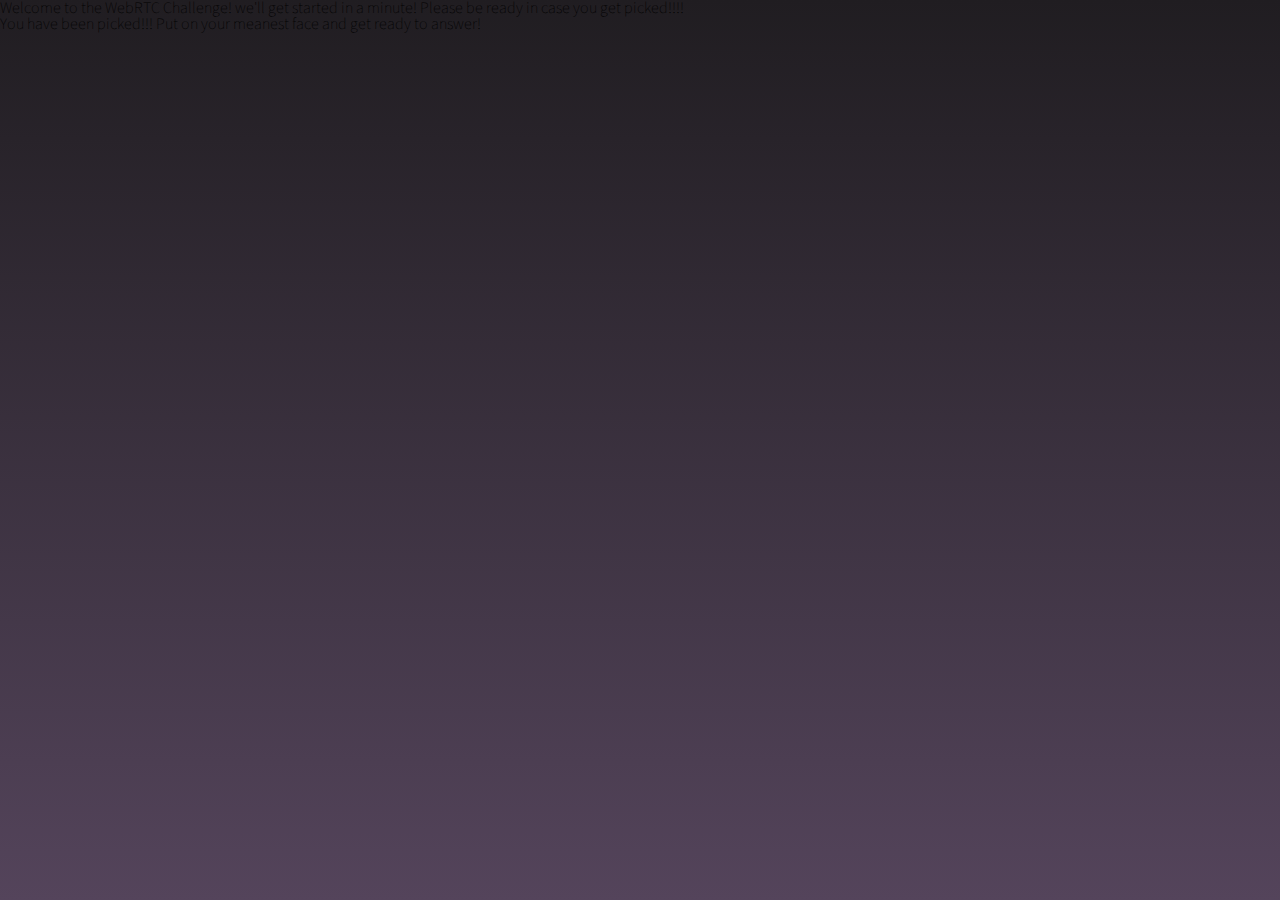
==== index.html @ 0b8e389b "answer block" ====
<!DOCTYPE html>
<html lang="en">
<head>
  <meta charset="UTF-8">
  <title>Challenge</title>

    <!-- Fonts -->
    <link href='https://fonts.googleapis.com/css?family=Source+Sans+Pro:400,200,300' rel='stylesheet' type='text/css'>

    <!-- Icons -->
    <link rel="stylesheet" type="text/css" href="public/css/icons.css">

    <!-- Styles -->
    <link rel="stylesheet" type="text/css" href="public/css/styles.css">

</head>
<body>
<div class="app-wrap">
  <div class="row">
    <div class="col-md-6 col-md-offset-3" id="user_message">
      Welcome to the WebRTC Challenge! we'll get started in a minute! Please be ready in case you get picked!!!!
    </div>
    <div class="col-md-6 col-md-offset-3 hide" id="participant_message">
      You have been picked!!! Put on your meanest face and get ready to answer!
    </div>
  </div>
  <div class="row">
    <div class="col-md-6 col-md-offset-3" id="question"> </div>
  </div>

  <div class="align-videos" id="user_holder">

  </div>

  <div class="row">
    <div class="col-md-offset-3 col-md-6  form-group hidden" id="answer_fields">
      <label for="answer" class="sr-only">Question</label>
      <input type="text" class="form-control" id="answer" placeholder="Question"/>
      <button class="btn btn-primary" id="answer_question">Answer</button>
    </div>
  </div>
</div>



<script src="https://static.opentok.com/v2/js/opentok.js" charset="utf-8"></script>
<script src="assets/js/jquery/jquery-1.12.4.min.js"></script>
<script src="assets/js/underscore/underscore.js"></script>
<script src="assets/js/bootstrap-3.3.6-dist/js/bootstrap.min.js" charset="utf-8"></script>
<script src="assets/js/challenge.js"></script>

</body>
</html>
---- public/css/icons.css ----
@font-face {
    font-family: 'icomoon';
    src:    url('fonts/icomoon.eot?n9m4c2');
    src:    url('fonts/icomoon.eot?n9m4c2#iefix') format('embedded-opentype'),
        url('fonts/icomoon.ttf?n9m4c2') format('truetype'),
        url('fonts/icomoon.woff?n9m4c2') format('woff'),
        url('fonts/icomoon.svg?n9m4c2#icomoon') format('svg');
    font-weight: normal;
    font-style: normal;
}

[class^="icon-"], [class*=" icon-"] {
    /* use !important to prevent issues with browser extensions that change fonts */
    font-family: 'icomoon' !important;
    speak: none;
    font-style: normal;
    font-weight: normal;
    font-variant: normal;
    text-transform: none;
    line-height: 1;

    /* Better Font Rendering =========== */
    -webkit-font-smoothing: antialiased;
    -moz-osx-font-smoothing: grayscale;
}

.icon-home:before {
    content: "\e600";
}
.icon-home2:before {
    content: "\e601";
}
.icon-home3:before {
    content: "\e602";
}
.icon-home4:before {
    content: "\e603";
}
.icon-home5:before {
    content: "\e604";
}
.icon-home6:before {
    content: "\e605";
}
.icon-bathtub:before {
    content: "\e606";
}
.icon-toothbrush:before {
    content: "\e607";
}
.icon-bed:before {
    content: "\e608";
}
.icon-couch:before {
    content: "\e609";
}
.icon-chair:before {
    content: "\e60a";
}
.icon-city:before {
    content: "\e60b";
}
.icon-apartment:before {
    content: "\e60c";
}
.icon-pencil:before {
    content: "\e60d";
}
.icon-pencil2:before {
    content: "\e60e";
}
.icon-pen:before {
    content: "\e60f";
}
.icon-pencil3:before {
    content: "\e610";
}
.icon-eraser:before {
    content: "\e611";
}
.icon-pencil4:before {
    content: "\e612";
}
.icon-pencil5:before {
    content: "\e613";
}
.icon-feather:before {
    content: "\e614";
}
.icon-feather2:before {
    content: "\e615";
}
.icon-feather3:before {
    content: "\e616";
}
.icon-pen2:before {
    content: "\e617";
}
.icon-pen-add:before {
    content: "\e618";
}
.icon-pen-remove:before {
    content: "\e619";
}
.icon-vector:before {
    content: "\e61a";
}
.icon-pen3:before {
    content: "\e61b";
}
.icon-blog:before {
    content: "\e61c";
}
.icon-brush:before {
    content: "\e61d";
}
.icon-brush2:before {
    content: "\e61e";
}
.icon-spray:before {
    content: "\e61f";
}
.icon-paint-roller:before {
    content: "\e620";
}
.icon-stamp:before {
    content: "\e621";
}
.icon-tape:before {
    content: "\e622";
}
.icon-desk-tape:before {
    content: "\e623";
}
.icon-texture:before {
    content: "\e624";
}
.icon-eye-dropper:before {
    content: "\e625";
}
.icon-palette:before {
    content: "\e626";
}
.icon-color-sampler:before {
    content: "\e627";
}
.icon-bucket:before {
    content: "\e628";
}
.icon-gradient:before {
    content: "\e629";
}
.icon-gradient2:before {
    content: "\e62a";
}
.icon-magic-wand:before {
    content: "\e62b";
}
.icon-magnet:before {
    content: "\e62c";
}
.icon-pencil-ruler:before {
    content: "\e62d";
}
.icon-pencil-ruler2:before {
    content: "\e62e";
}
.icon-compass:before {
    content: "\e62f";
}
.icon-aim:before {
    content: "\e630";
}
.icon-gun:before {
    content: "\e631";
}
.icon-bottle:before {
    content: "\e632";
}
.icon-drop:before {
    content: "\e633";
}
.icon-drop-crossed:before {
    content: "\e634";
}
.icon-drop2:before {
    content: "\e635";
}
.icon-snow:before {
    content: "\e636";
}
.icon-snow2:before {
    content: "\e637";
}
.icon-fire:before {
    content: "\e638";
}
.icon-lighter:before {
    content: "\e639";
}
.icon-knife:before {
    content: "\e63a";
}
.icon-dagger:before {
    content: "\e63b";
}
.icon-tissue:before {
    content: "\e63c";
}
.icon-toilet-paper:before {
    content: "\e63d";
}
.icon-poop:before {
    content: "\e63e";
}
.icon-umbrella:before {
    content: "\e63f";
}
.icon-umbrella2:before {
    content: "\e640";
}
.icon-rain:before {
    content: "\e641";
}
.icon-tornado:before {
    content: "\e642";
}
.icon-wind:before {
    content: "\e643";
}
.icon-fan:before {
    content: "\e644";
}
.icon-contrast:before {
    content: "\e645";
}
.icon-sun-small:before {
    content: "\e646";
}
.icon-sun:before {
    content: "\e647";
}
.icon-sun2:before {
    content: "\e648";
}
.icon-moon:before {
    content: "\e649";
}
.icon-cloud:before {
    content: "\e64a";
}
.icon-cloud-upload:before {
    content: "\e64b";
}
.icon-cloud-download:before {
    content: "\e64c";
}
.icon-cloud-rain:before {
    content: "\e64d";
}
.icon-cloud-hailstones:before {
    content: "\e64e";
}
.icon-cloud-snow:before {
    content: "\e64f";
}
.icon-cloud-windy:before {
    content: "\e650";
}
.icon-sun-wind:before {
    content: "\e651";
}
.icon-cloud-fog:before {
    content: "\e652";
}
.icon-cloud-sun:before {
    content: "\e653";
}
.icon-cloud-lightning:before {
    content: "\e654";
}
.icon-cloud-sync:before {
    content: "\e655";
}
.icon-cloud-lock:before {
    content: "\e656";
}
.icon-cloud-gear:before {
    content: "\e657";
}
.icon-cloud-alert:before {
    content: "\e658";
}
.icon-cloud-check:before {
    content: "\e659";
}
.icon-cloud-cross:before {
    content: "\e65a";
}
.icon-cloud-crossed:before {
    content: "\e65b";
}
.icon-cloud-database:before {
    content: "\e65c";
}
.icon-database:before {
    content: "\e65d";
}
.icon-database-add:before {
    content: "\e65e";
}
.icon-database-remove:before {
    content: "\e65f";
}
.icon-database-lock:before {
    content: "\e660";
}
.icon-database-refresh:before {
    content: "\e661";
}
.icon-database-check:before {
    content: "\e662";
}
.icon-database-history:before {
    content: "\e663";
}
.icon-database-upload:before {
    content: "\e664";
}
.icon-database-download:before {
    content: "\e665";
}
.icon-server:before {
    content: "\e666";
}
.icon-shield:before {
    content: "\e667";
}
.icon-shield-check:before {
    content: "\e668";
}
.icon-shield-alert:before {
    content: "\e669";
}
.icon-shield-cross:before {
    content: "\e66a";
}
.icon-lock:before {
    content: "\e66b";
}
.icon-rotation-lock:before {
    content: "\e66c";
}
.icon-unlock:before {
    content: "\e66d";
}
.icon-key:before {
    content: "\e66e";
}
.icon-key-hole:before {
    content: "\e66f";
}
.icon-toggle-off:before {
    content: "\e670";
}
.icon-toggle-on:before {
    content: "\e671";
}
.icon-cog:before {
    content: "\e672";
}
.icon-cog2:before {
    content: "\e673";
}
.icon-wrench:before {
    content: "\e674";
}
.icon-screwdriver:before {
    content: "\e675";
}
.icon-hammer-wrench:before {
    content: "\e676";
}
.icon-hammer:before {
    content: "\e677";
}
.icon-saw:before {
    content: "\e678";
}
.icon-axe:before {
    content: "\e679";
}
.icon-axe2:before {
    content: "\e67a";
}
.icon-shovel:before {
    content: "\e67b";
}
.icon-pickaxe:before {
    content: "\e67c";
}
.icon-factory:before {
    content: "\e67d";
}
.icon-factory2:before {
    content: "\e67e";
}
.icon-recycle:before {
    content: "\e67f";
}
.icon-trash:before {
    content: "\e680";
}
.icon-trash2:before {
    content: "\e681";
}
.icon-trash3:before {
    content: "\e682";
}
.icon-broom:before {
    content: "\e683";
}
.icon-game:before {
    content: "\e684";
}
.icon-gamepad:before {
    content: "\e685";
}
.icon-joystick:before {
    content: "\e686";
}
.icon-dice:before {
    content: "\e687";
}
.icon-spades:before {
    content: "\e688";
}
.icon-diamonds:before {
    content: "\e689";
}
.icon-clubs:before {
    content: "\e68a";
}
.icon-hearts:before {
    content: "\e68b";
}
.icon-heart:before {
    content: "\e68c";
}
.icon-star:before {
    content: "\e68d";
}
.icon-star-half:before {
    content: "\e68e";
}
.icon-star-empty:before {
    content: "\e68f";
}
.icon-flag:before {
    content: "\e690";
}
.icon-flag2:before {
    content: "\e691";
}
.icon-flag3:before {
    content: "\e692";
}
.icon-mailbox-full:before {
    content: "\e693";
}
.icon-mailbox-empty:before {
    content: "\e694";
}
.icon-at-sign:before {
    content: "\e695";
}
.icon-envelope:before {
    content: "\e696";
}
.icon-envelope-open:before {
    content: "\e697";
}
.icon-paperclip:before {
    content: "\e698";
}
.icon-paper-plane:before {
    content: "\e699";
}
.icon-reply:before {
    content: "\e69a";
}
.icon-reply-all:before {
    content: "\e69b";
}
.icon-inbox:before {
    content: "\e69c";
}
.icon-inbox2:before {
    content: "\e69d";
}
.icon-outbox:before {
    content: "\e69e";
}
.icon-box:before {
    content: "\e69f";
}
.icon-archive:before {
    content: "\e6a0";
}
.icon-archive2:before {
    content: "\e6a1";
}
.icon-drawers:before {
    content: "\e6a2";
}
.icon-drawers2:before {
    content: "\e6a3";
}
.icon-drawers3:before {
    content: "\e6a4";
}
.icon-eye:before {
    content: "\e6a5";
}
.icon-eye-crossed:before {
    content: "\e6a6";
}
.icon-eye-plus:before {
    content: "\e6a7";
}
.icon-eye-minus:before {
    content: "\e6a8";
}
.icon-binoculars:before {
    content: "\e6a9";
}
.icon-binoculars2:before {
    content: "\e6aa";
}
.icon-hdd:before {
    content: "\e6ab";
}
.icon-hdd-down:before {
    content: "\e6ac";
}
.icon-hdd-up:before {
    content: "\e6ad";
}
.icon-floppy-disk:before {
    content: "\e6ae";
}
.icon-disc:before {
    content: "\e6af";
}
.icon-tape2:before {
    content: "\e6b0";
}
.icon-printer:before {
    content: "\e6b1";
}
.icon-shredder:before {
    content: "\e6b2";
}
.icon-file-empty:before {
    content: "\e6b3";
}
.icon-file-add:before {
    content: "\e6b4";
}
.icon-file-check:before {
    content: "\e6b5";
}
.icon-file-lock:before {
    content: "\e6b6";
}
.icon-files:before {
    content: "\e6b7";
}
.icon-copy:before {
    content: "\e6b8";
}
.icon-compare:before {
    content: "\e6b9";
}
.icon-folder:before {
    content: "\e6ba";
}
.icon-folder-search:before {
    content: "\e6bb";
}
.icon-folder-plus:before {
    content: "\e6bc";
}
.icon-folder-minus:before {
    content: "\e6bd";
}
.icon-folder-download:before {
    content: "\e6be";
}
.icon-folder-upload:before {
    content: "\e6bf";
}
.icon-folder-star:before {
    content: "\e6c0";
}
.icon-folder-heart:before {
    content: "\e6c1";
}
.icon-folder-user:before {
    content: "\e6c2";
}
.icon-folder-shared:before {
    content: "\e6c3";
}
.icon-folder-music:before {
    content: "\e6c4";
}
.icon-folder-picture:before {
    content: "\e6c5";
}
.icon-folder-film:before {
    content: "\e6c6";
}
.icon-scissors:before {
    content: "\e6c7";
}
.icon-paste:before {
    content: "\e6c8";
}
.icon-clipboard-empty:before {
    content: "\e6c9";
}
.icon-clipboard-pencil:before {
    content: "\e6ca";
}
.icon-clipboard-text:before {
    content: "\e6cb";
}
.icon-clipboard-check:before {
    content: "\e6cc";
}
.icon-clipboard-down:before {
    content: "\e6cd";
}
.icon-clipboard-left:before {
    content: "\e6ce";
}
.icon-clipboard-alert:before {
    content: "\e6cf";
}
.icon-clipboard-user:before {
    content: "\e6d0";
}
.icon-register:before {
    content: "\e6d1";
}
.icon-enter:before {
    content: "\e6d2";
}
.icon-exit:before {
    content: "\e6d3";
}
.icon-papers:before {
    content: "\e6d4";
}
.icon-news:before {
    content: "\e6d5";
}
.icon-reading:before {
    content: "\e6d6";
}
.icon-typewriter:before {
    content: "\e6d7";
}
.icon-document:before {
    content: "\e6d8";
}
.icon-document2:before {
    content: "\e6d9";
}
.icon-graduation-hat:before {
    content: "\e6da";
}
.icon-license:before {
    content: "\e6db";
}
.icon-license2:before {
    content: "\e6dc";
}
.icon-medal-empty:before {
    content: "\e6dd";
}
.icon-medal-first:before {
    content: "\e6de";
}
.icon-medal-second:before {
    content: "\e6df";
}
.icon-medal-third:before {
    content: "\e6e0";
}
.icon-podium:before {
    content: "\e6e1";
}
.icon-trophy:before {
    content: "\e6e2";
}
.icon-trophy2:before {
    content: "\e6e3";
}
.icon-music-note:before {
    content: "\e6e4";
}
.icon-music-note2:before {
    content: "\e6e5";
}
.icon-music-note3:before {
    content: "\e6e6";
}
.icon-playlist:before {
    content: "\e6e7";
}
.icon-playlist-add:before {
    content: "\e6e8";
}
.icon-guitar:before {
    content: "\e6e9";
}
.icon-trumpet:before {
    content: "\e6ea";
}
.icon-album:before {
    content: "\e6eb";
}
.icon-shuffle:before {
    content: "\e6ec";
}
.icon-repeat-one:before {
    content: "\e6ed";
}
.icon-repeat:before {
    content: "\e6ee";
}
.icon-headphones:before {
    content: "\e6ef";
}
.icon-headset:before {
    content: "\e6f0";
}
.icon-loudspeaker:before {
    content: "\e6f1";
}
.icon-equalizer:before {
    content: "\e6f2";
}
.icon-theater:before {
    content: "\e6f3";
}
.icon-3d-glasses:before {
    content: "\e6f4";
}
.icon-ticket:before {
    content: "\e6f5";
}
.icon-presentation:before {
    content: "\e6f6";
}
.icon-play:before {
    content: "\e6f7";
}
.icon-film-play:before {
    content: "\e6f8";
}
.icon-clapboard-play:before {
    content: "\e6f9";
}
.icon-media:before {
    content: "\e6fa";
}
.icon-film:before {
    content: "\e6fb";
}
.icon-film2:before {
    content: "\e6fc";
}
.icon-surveillance:before {
    content: "\e6fd";
}
.icon-surveillance2:before {
    content: "\e6fe";
}
.icon-camera:before {
    content: "\e6ff";
}
.icon-camera-crossed:before {
    content: "\e700";
}
.icon-camera-play:before {
    content: "\e701";
}
.icon-time-lapse:before {
    content: "\e702";
}
.icon-record:before {
    content: "\e703";
}
.icon-camera2:before {
    content: "\e704";
}
.icon-camera-flip:before {
    content: "\e705";
}
.icon-panorama:before {
    content: "\e706";
}
.icon-time-lapse2:before {
    content: "\e707";
}
.icon-shutter:before {
    content: "\e708";
}
.icon-shutter2:before {
    content: "\e709";
}
.icon-face-detection:before {
    content: "\e70a";
}
.icon-flare:before {
    content: "\e70b";
}
.icon-convex:before {
    content: "\e70c";
}
.icon-concave:before {
    content: "\e70d";
}
.icon-picture:before {
    content: "\e70e";
}
.icon-picture2:before {
    content: "\e70f";
}
.icon-picture3:before {
    content: "\e710";
}
.icon-pictures:before {
    content: "\e711";
}
.icon-book:before {
    content: "\e712";
}
.icon-audio-book:before {
    content: "\e713";
}
.icon-book2:before {
    content: "\e714";
}
.icon-bookmark:before {
    content: "\e715";
}
.icon-bookmark2:before {
    content: "\e716";
}
.icon-label:before {
    content: "\e717";
}
.icon-library:before {
    content: "\e718";
}
.icon-library2:before {
    content: "\e719";
}
.icon-contacts:before {
    content: "\e71a";
}
.icon-profile:before {
    content: "\e71b";
}
.icon-portrait:before {
    content: "\e71c";
}
.icon-portrait2:before {
    content: "\e71d";
}
.icon-user:before {
    content: "\e71e";
}
.icon-user-plus:before {
    content: "\e71f";
}
.icon-user-minus:before {
    content: "\e720";
}
.icon-user-lock:before {
    content: "\e721";
}
.icon-users:before {
    content: "\e722";
}
.icon-users2:before {
    content: "\e723";
}
.icon-users-plus:before {
    content: "\e724";
}
.icon-users-minus:before {
    content: "\e725";
}
.icon-group-work:before {
    content: "\e726";
}
.icon-woman:before {
    content: "\e727";
}
.icon-man:before {
    content: "\e728";
}
.icon-baby:before {
    content: "\e729";
}
.icon-baby2:before {
    content: "\e72a";
}
.icon-baby3:before {
    content: "\e72b";
}
.icon-baby-bottle:before {
    content: "\e72c";
}
.icon-walk:before {
    content: "\e72d";
}
.icon-hand-waving:before {
    content: "\e72e";
}
.icon-jump:before {
    content: "\e72f";
}
.icon-run:before {
    content: "\e730";
}
.icon-woman2:before {
    content: "\e731";
}
.icon-man2:before {
    content: "\e732";
}
.icon-man-woman:before {
    content: "\e733";
}
.icon-height:before {
    content: "\e734";
}
.icon-weight:before {
    content: "\e735";
}
.icon-scale:before {
    content: "\e736";
}
.icon-button:before {
    content: "\e737";
}
.icon-bow-tie:before {
    content: "\e738";
}
.icon-tie:before {
    content: "\e739";
}
.icon-socks:before {
    content: "\e73a";
}
.icon-shoe:before {
    content: "\e73b";
}
.icon-shoes:before {
    content: "\e73c";
}
.icon-hat:before {
    content: "\e73d";
}
.icon-pants:before {
    content: "\e73e";
}
.icon-shorts:before {
    content: "\e73f";
}
.icon-flip-flops:before {
    content: "\e740";
}
.icon-shirt:before {
    content: "\e741";
}
.icon-hanger:before {
    content: "\e742";
}
.icon-laundry:before {
    content: "\e743";
}
.icon-store:before {
    content: "\e744";
}
.icon-haircut:before {
    content: "\e745";
}
.icon-store-24:before {
    content: "\e746";
}
.icon-barcode:before {
    content: "\e747";
}
.icon-barcode2:before {
    content: "\e748";
}
.icon-barcode3:before {
    content: "\e749";
}
.icon-cashier:before {
    content: "\e74a";
}
.icon-bag:before {
    content: "\e74b";
}
.icon-bag2:before {
    content: "\e74c";
}
.icon-cart:before {
    content: "\e74d";
}
.icon-cart-empty:before {
    content: "\e74e";
}
.icon-cart-full:before {
    content: "\e74f";
}
.icon-cart-plus:before {
    content: "\e750";
}
.icon-cart-plus2:before {
    content: "\e751";
}
.icon-cart-add:before {
    content: "\e752";
}
.icon-cart-remove:before {
    content: "\e753";
}
.icon-cart-exchange:before {
    content: "\e754";
}
.icon-tag:before {
    content: "\e755";
}
.icon-tags:before {
    content: "\e756";
}
.icon-receipt:before {
    content: "\e757";
}
.icon-wallet:before {
    content: "\e758";
}
.icon-credit-card:before {
    content: "\e759";
}
.icon-cash-dollar:before {
    content: "\e75a";
}
.icon-cash-euro:before {
    content: "\e75b";
}
.icon-cash-pound:before {
    content: "\e75c";
}
.icon-cash-yen:before {
    content: "\e75d";
}
.icon-bag-dollar:before {
    content: "\e75e";
}
.icon-bag-euro:before {
    content: "\e75f";
}
.icon-bag-pound:before {
    content: "\e760";
}
.icon-bag-yen:before {
    content: "\e761";
}
.icon-coin-dollar:before {
    content: "\e762";
}
.icon-coin-euro:before {
    content: "\e763";
}
.icon-coin-pound:before {
    content: "\e764";
}
.icon-coin-yen:before {
    content: "\e765";
}
.icon-calculator:before {
    content: "\e766";
}
.icon-calculator2:before {
    content: "\e767";
}
.icon-abacus:before {
    content: "\e768";
}
.icon-vault:before {
    content: "\e769";
}
.icon-telephone:before {
    content: "\e76a";
}
.icon-phone-lock:before {
    content: "\e76b";
}
.icon-phone-wave:before {
    content: "\e76c";
}
.icon-phone-pause:before {
    content: "\e76d";
}
.icon-phone-outgoing:before {
    content: "\e76e";
}
.icon-phone-incoming:before {
    content: "\e76f";
}
.icon-phone-in-out:before {
    content: "\e770";
}
.icon-phone-error:before {
    content: "\e771";
}
.icon-phone-sip:before {
    content: "\e772";
}
.icon-phone-plus:before {
    content: "\e773";
}
.icon-phone-minus:before {
    content: "\e774";
}
.icon-voicemail:before {
    content: "\e775";
}
.icon-dial:before {
    content: "\e776";
}
.icon-telephone2:before {
    content: "\e777";
}
.icon-pushpin:before {
    content: "\e778";
}
.icon-pushpin2:before {
    content: "\e779";
}
.icon-map-marker:before {
    content: "\e77a";
}
.icon-map-marker-user:before {
    content: "\e77b";
}
.icon-map-marker-down:before {
    content: "\e77c";
}
.icon-map-marker-check:before {
    content: "\e77d";
}
.icon-map-marker-crossed:before {
    content: "\e77e";
}
.icon-radar:before {
    content: "\e77f";
}
.icon-compass2:before {
    content: "\e780";
}
.icon-map:before {
    content: "\e781";
}
.icon-map2:before {
    content: "\e782";
}
.icon-location:before {
    content: "\e783";
}
.icon-road-sign:before {
    content: "\e784";
}
.icon-calendar-empty:before {
    content: "\e785";
}
.icon-calendar-check:before {
    content: "\e786";
}
.icon-calendar-cross:before {
    content: "\e787";
}
.icon-calendar-31:before {
    content: "\e788";
}
.icon-calendar-full:before {
    content: "\e789";
}
.icon-calendar-insert:before {
    content: "\e78a";
}
.icon-calendar-text:before {
    content: "\e78b";
}
.icon-calendar-user:before {
    content: "\e78c";
}
.icon-mouse:before {
    content: "\e78d";
}
.icon-mouse-left:before {
    content: "\e78e";
}
.icon-mouse-right:before {
    content: "\e78f";
}
.icon-mouse-both:before {
    content: "\e790";
}
.icon-keyboard:before {
    content: "\e791";
}
.icon-keyboard-up:before {
    content: "\e792";
}
.icon-keyboard-down:before {
    content: "\e793";
}
.icon-delete:before {
    content: "\e794";
}
.icon-spell-check:before {
    content: "\e795";
}
.icon-escape:before {
    content: "\e796";
}
.icon-enter2:before {
    content: "\e797";
}
.icon-screen:before {
    content: "\e798";
}
.icon-aspect-ratio:before {
    content: "\e799";
}
.icon-signal:before {
    content: "\e79a";
}
.icon-signal-lock:before {
    content: "\e79b";
}
.icon-signal-80:before {
    content: "\e79c";
}
.icon-signal-60:before {
    content: "\e79d";
}
.icon-signal-40:before {
    content: "\e79e";
}
.icon-signal-20:before {
    content: "\e79f";
}
.icon-signal-0:before {
    content: "\e7a0";
}
.icon-signal-blocked:before {
    content: "\e7a1";
}
.icon-sim:before {
    content: "\e7a2";
}
.icon-flash-memory:before {
    content: "\e7a3";
}
.icon-usb-drive:before {
    content: "\e7a4";
}
.icon-phone:before {
    content: "\e7a5";
}
.icon-smartphone:before {
    content: "\e7a6";
}
.icon-smartphone-notification:before {
    content: "\e7a7";
}
.icon-smartphone-vibration:before {
    content: "\e7a8";
}
.icon-smartphone-embed:before {
    content: "\e7a9";
}
.icon-smartphone-waves:before {
    content: "\e7aa";
}
.icon-tablet:before {
    content: "\e7ab";
}
.icon-tablet2:before {
    content: "\e7ac";
}
.icon-laptop:before {
    content: "\e7ad";
}
.icon-laptop-phone:before {
    content: "\e7ae";
}
.icon-desktop:before {
    content: "\e7af";
}
.icon-launch:before {
    content: "\e7b0";
}
.icon-new-tab:before {
    content: "\e7b1";
}
.icon-window:before {
    content: "\e7b2";
}
.icon-cable:before {
    content: "\e7b3";
}
.icon-cable2:before {
    content: "\e7b4";
}
.icon-tv:before {
    content: "\e7b5";
}
.icon-radio:before {
    content: "\e7b6";
}
.icon-remote-control:before {
    content: "\e7b7";
}
.icon-power-switch:before {
    content: "\e7b8";
}
.icon-power:before {
    content: "\e7b9";
}
.icon-power-crossed:before {
    content: "\e7ba";
}
.icon-flash-auto:before {
    content: "\e7bb";
}
.icon-lamp:before {
    content: "\e7bc";
}
.icon-flashlight:before {
    content: "\e7bd";
}
.icon-lampshade:before {
    content: "\e7be";
}
.icon-cord:before {
    content: "\e7bf";
}
.icon-outlet:before {
    content: "\e7c0";
}
.icon-battery-power:before {
    content: "\e7c1";
}
.icon-battery-empty:before {
    content: "\e7c2";
}
.icon-battery-alert:before {
    content: "\e7c3";
}
.icon-battery-error:before {
    content: "\e7c4";
}
.icon-battery-low1:before {
    content: "\e7c5";
}
.icon-battery-low2:before {
    content: "\e7c6";
}
.icon-battery-low3:before {
    content: "\e7c7";
}
.icon-battery-mid1:before {
    content: "\e7c8";
}
.icon-battery-mid2:before {
    content: "\e7c9";
}
.icon-battery-mid3:before {
    content: "\e7ca";
}
.icon-battery-full:before {
    content: "\e7cb";
}
.icon-battery-charging:before {
    content: "\e7cc";
}
.icon-battery-charging2:before {
    content: "\e7cd";
}
.icon-battery-charging3:before {
    content: "\e7ce";
}
.icon-battery-charging4:before {
    content: "\e7cf";
}
.icon-battery-charging5:before {
    content: "\e7d0";
}
.icon-battery-charging6:before {
    content: "\e7d1";
}
.icon-battery-charging7:before {
    content: "\e7d2";
}
.icon-chip:before {
    content: "\e7d3";
}
.icon-chip-x64:before {
    content: "\e7d4";
}
.icon-chip-x86:before {
    content: "\e7d5";
}
.icon-bubble:before {
    content: "\e7d6";
}
.icon-bubbles:before {
    content: "\e7d7";
}
.icon-bubble-dots:before {
    content: "\e7d8";
}
.icon-bubble-alert:before {
    content: "\e7d9";
}
.icon-bubble-question:before {
    content: "\e7da";
}
.icon-bubble-text:before {
    content: "\e7db";
}
.icon-bubble-pencil:before {
    content: "\e7dc";
}
.icon-bubble-picture:before {
    content: "\e7dd";
}
.icon-bubble-video:before {
    content: "\e7de";
}
.icon-bubble-user:before {
    content: "\e7df";
}
.icon-bubble-quote:before {
    content: "\e7e0";
}
.icon-bubble-heart:before {
    content: "\e7e1";
}
.icon-bubble-emoticon:before {
    content: "\e7e2";
}
.icon-bubble-attachment:before {
    content: "\e7e3";
}
.icon-phone-bubble:before {
    content: "\e7e4";
}
.icon-quote-open:before {
    content: "\e7e5";
}
.icon-quote-close:before {
    content: "\e7e6";
}
.icon-dna:before {
    content: "\e7e7";
}
.icon-heart-pulse:before {
    content: "\e7e8";
}
.icon-pulse:before {
    content: "\e7e9";
}
.icon-syringe:before {
    content: "\e7ea";
}
.icon-pills:before {
    content: "\e7eb";
}
.icon-first-aid:before {
    content: "\e7ec";
}
.icon-lifebuoy:before {
    content: "\e7ed";
}
.icon-bandage:before {
    content: "\e7ee";
}
.icon-bandages:before {
    content: "\e7ef";
}
.icon-thermometer:before {
    content: "\e7f0";
}
.icon-microscope:before {
    content: "\e7f1";
}
.icon-brain:before {
    content: "\e7f2";
}
.icon-beaker:before {
    content: "\e7f3";
}
.icon-skull:before {
    content: "\e7f4";
}
.icon-bone:before {
    content: "\e7f5";
}
.icon-construction:before {
    content: "\e7f6";
}
.icon-construction-cone:before {
    content: "\e7f7";
}
.icon-pie-chart:before {
    content: "\e7f8";
}
.icon-pie-chart2:before {
    content: "\e7f9";
}
.icon-graph:before {
    content: "\e7fa";
}
.icon-chart-growth:before {
    content: "\e7fb";
}
.icon-chart-bars:before {
    content: "\e7fc";
}
.icon-chart-settings:before {
    content: "\e7fd";
}
.icon-cake:before {
    content: "\e7fe";
}
.icon-gift:before {
    content: "\e7ff";
}
.icon-balloon:before {
    content: "\e800";
}
.icon-rank:before {
    content: "\e801";
}
.icon-rank2:before {
    content: "\e802";
}
.icon-rank3:before {
    content: "\e803";
}
.icon-crown:before {
    content: "\e804";
}
.icon-lotus:before {
    content: "\e805";
}
.icon-diamond:before {
    content: "\e806";
}
.icon-diamond2:before {
    content: "\e807";
}
.icon-diamond3:before {
    content: "\e808";
}
.icon-diamond4:before {
    content: "\e809";
}
.icon-linearicons:before {
    content: "\e80a";
}
.icon-teacup:before {
    content: "\e80b";
}
.icon-teapot:before {
    content: "\e80c";
}
.icon-glass:before {
    content: "\e80d";
}
.icon-bottle2:before {
    content: "\e80e";
}
.icon-glass-cocktail:before {
    content: "\e80f";
}
.icon-glass2:before {
    content: "\e810";
}
.icon-dinner:before {
    content: "\e811";
}
.icon-dinner2:before {
    content: "\e812";
}
.icon-chef:before {
    content: "\e813";
}
.icon-scale2:before {
    content: "\e814";
}
.icon-egg:before {
    content: "\e815";
}
.icon-egg2:before {
    content: "\e816";
}
.icon-eggs:before {
    content: "\e817";
}
.icon-platter:before {
    content: "\e818";
}
.icon-steak:before {
    content: "\e819";
}
.icon-hamburger:before {
    content: "\e81a";
}
.icon-hotdog:before {
    content: "\e81b";
}
.icon-pizza:before {
    content: "\e81c";
}
.icon-sausage:before {
    content: "\e81d";
}
.icon-chicken:before {
    content: "\e81e";
}
.icon-fish:before {
    content: "\e81f";
}
.icon-carrot:before {
    content: "\e820";
}
.icon-cheese:before {
    content: "\e821";
}
.icon-bread:before {
    content: "\e822";
}
.icon-ice-cream:before {
    content: "\e823";
}
.icon-ice-cream2:before {
    content: "\e824";
}
.icon-candy:before {
    content: "\e825";
}
.icon-lollipop:before {
    content: "\e826";
}
.icon-coffee-bean:before {
    content: "\e827";
}
.icon-coffee-cup:before {
    content: "\e828";
}
.icon-cherry:before {
    content: "\e829";
}
.icon-grapes:before {
    content: "\e82a";
}
.icon-citrus:before {
    content: "\e82b";
}
.icon-apple:before {
    content: "\e82c";
}
.icon-leaf:before {
    content: "\e82d";
}
.icon-landscape:before {
    content: "\e82e";
}
.icon-pine-tree:before {
    content: "\e82f";
}
.icon-tree:before {
    content: "\e830";
}
.icon-cactus:before {
    content: "\e831";
}
.icon-paw:before {
    content: "\e832";
}
.icon-footprint:before {
    content: "\e833";
}
.icon-speed-slow:before {
    content: "\e834";
}
.icon-speed-medium:before {
    content: "\e835";
}
.icon-speed-fast:before {
    content: "\e836";
}
.icon-rocket:before {
    content: "\e837";
}
.icon-hammer2:before {
    content: "\e838";
}
.icon-balance:before {
    content: "\e839";
}
.icon-briefcase:before {
    content: "\e83a";
}
.icon-luggage-weight:before {
    content: "\e83b";
}
.icon-dolly:before {
    content: "\e83c";
}
.icon-plane:before {
    content: "\e83d";
}
.icon-plane-crossed:before {
    content: "\e83e";
}
.icon-helicopter:before {
    content: "\e83f";
}
.icon-traffic-lights:before {
    content: "\e840";
}
.icon-siren:before {
    content: "\e841";
}
.icon-road:before {
    content: "\e842";
}
.icon-engine:before {
    content: "\e843";
}
.icon-oil-pressure:before {
    content: "\e844";
}
.icon-coolant-temperature:before {
    content: "\e845";
}
.icon-car-battery:before {
    content: "\e846";
}
.icon-gas:before {
    content: "\e847";
}
.icon-gallon:before {
    content: "\e848";
}
.icon-transmission:before {
    content: "\e849";
}
.icon-car:before {
    content: "\e84a";
}
.icon-car-wash:before {
    content: "\e84b";
}
.icon-car-wash2:before {
    content: "\e84c";
}
.icon-bus:before {
    content: "\e84d";
}
.icon-bus2:before {
    content: "\e84e";
}
.icon-car2:before {
    content: "\e84f";
}
.icon-parking:before {
    content: "\e850";
}
.icon-car-lock:before {
    content: "\e851";
}
.icon-taxi:before {
    content: "\e852";
}
.icon-car-siren:before {
    content: "\e853";
}
.icon-car-wash3:before {
    content: "\e854";
}
.icon-car-wash4:before {
    content: "\e855";
}
.icon-ambulance:before {
    content: "\e856";
}
.icon-truck:before {
    content: "\e857";
}
.icon-trailer:before {
    content: "\e858";
}
.icon-scale-truck:before {
    content: "\e859";
}
.icon-train:before {
    content: "\e85a";
}
.icon-ship:before {
    content: "\e85b";
}
.icon-ship2:before {
    content: "\e85c";
}
.icon-anchor:before {
    content: "\e85d";
}
.icon-boat:before {
    content: "\e85e";
}
.icon-bicycle:before {
    content: "\e85f";
}
.icon-bicycle2:before {
    content: "\e860";
}
.icon-dumbbell:before {
    content: "\e861";
}
.icon-bench-press:before {
    content: "\e862";
}
.icon-swim:before {
    content: "\e863";
}
.icon-football:before {
    content: "\e864";
}
.icon-baseball-bat:before {
    content: "\e865";
}
.icon-baseball:before {
    content: "\e866";
}
.icon-tennis:before {
    content: "\e867";
}
.icon-tennis2:before {
    content: "\e868";
}
.icon-ping-pong:before {
    content: "\e869";
}
.icon-hockey:before {
    content: "\e86a";
}
.icon-8ball:before {
    content: "\e86b";
}
.icon-bowling:before {
    content: "\e86c";
}
.icon-bowling-pins:before {
    content: "\e86d";
}
.icon-golf:before {
    content: "\e86e";
}
.icon-golf2:before {
    content: "\e86f";
}
.icon-archery:before {
    content: "\e870";
}
.icon-slingshot:before {
    content: "\e871";
}
.icon-soccer:before {
    content: "\e872";
}
.icon-basketball:before {
    content: "\e873";
}
.icon-cube:before {
    content: "\e874";
}
.icon-3d-rotate:before {
    content: "\e875";
}
.icon-puzzle:before {
    content: "\e876";
}
.icon-glasses:before {
    content: "\e877";
}
.icon-glasses2:before {
    content: "\e878";
}
.icon-accessibility:before {
    content: "\e879";
}
.icon-wheelchair:before {
    content: "\e87a";
}
.icon-wall:before {
    content: "\e87b";
}
.icon-fence:before {
    content: "\e87c";
}
.icon-wall2:before {
    content: "\e87d";
}
.icon-icons:before {
    content: "\e87e";
}
.icon-resize-handle:before {
    content: "\e87f";
}
.icon-icons2:before {
    content: "\e880";
}
.icon-select:before {
    content: "\e881";
}
.icon-select2:before {
    content: "\e882";
}
.icon-site-map:before {
    content: "\e883";
}
.icon-earth:before {
    content: "\e884";
}
.icon-earth-lock:before {
    content: "\e885";
}
.icon-network:before {
    content: "\e886";
}
.icon-network-lock:before {
    content: "\e887";
}
.icon-planet:before {
    content: "\e888";
}
.icon-happy:before {
    content: "\e889";
}
.icon-smile:before {
    content: "\e88a";
}
.icon-grin:before {
    content: "\e88b";
}
.icon-tongue:before {
    content: "\e88c";
}
.icon-sad:before {
    content: "\e88d";
}
.icon-wink:before {
    content: "\e88e";
}
.icon-dream:before {
    content: "\e88f";
}
.icon-shocked:before {
    content: "\e890";
}
.icon-shocked2:before {
    content: "\e891";
}
.icon-tongue2:before {
    content: "\e892";
}
.icon-neutral:before {
    content: "\e893";
}
.icon-happy-grin:before {
    content: "\e894";
}
.icon-cool:before {
    content: "\e895";
}
.icon-mad:before {
    content: "\e896";
}
.icon-grin-evil:before {
    content: "\e897";
}
.icon-evil:before {
    content: "\e898";
}
.icon-wow:before {
    content: "\e899";
}
.icon-annoyed:before {
    content: "\e89a";
}
.icon-wondering:before {
    content: "\e89b";
}
.icon-confused:before {
    content: "\e89c";
}
.icon-zipped:before {
    content: "\e89d";
}
.icon-grumpy:before {
    content: "\e89e";
}
.icon-mustache:before {
    content: "\e89f";
}
.icon-tombstone-hipster:before {
    content: "\e8a0";
}
.icon-tombstone:before {
    content: "\e8a1";
}
.icon-ghost:before {
    content: "\e8a2";
}
.icon-ghost-hipster:before {
    content: "\e8a3";
}
.icon-halloween:before {
    content: "\e8a4";
}
.icon-christmas:before {
    content: "\e8a5";
}
.icon-easter-egg:before {
    content: "\e8a6";
}
.icon-mustache2:before {
    content: "\e8a7";
}
.icon-mustache-glasses:before {
    content: "\e8a8";
}
.icon-pipe:before {
    content: "\e8a9";
}
.icon-alarm:before {
    content: "\e8aa";
}
.icon-alarm-add:before {
    content: "\e8ab";
}
.icon-alarm-snooze:before {
    content: "\e8ac";
}
.icon-alarm-ringing:before {
    content: "\e8ad";
}
.icon-bullhorn:before {
    content: "\e8ae";
}
.icon-hearing:before {
    content: "\e8af";
}
.icon-volume-high:before {
    content: "\e8b0";
}
.icon-volume-medium:before {
    content: "\e8b1";
}
.icon-volume-low:before {
    content: "\e8b2";
}
.icon-volume:before {
    content: "\e8b3";
}
.icon-mute:before {
    content: "\e8b4";
}
.icon-lan:before {
    content: "\e8b5";
}
.icon-lan2:before {
    content: "\e8b6";
}
.icon-wifi:before {
    content: "\e8b7";
}
.icon-wifi-lock:before {
    content: "\e8b8";
}
.icon-wifi-blocked:before {
    content: "\e8b9";
}
.icon-wifi-mid:before {
    content: "\e8ba";
}
.icon-wifi-low:before {
    content: "\e8bb";
}
.icon-wifi-low2:before {
    content: "\e8bc";
}
.icon-wifi-alert:before {
    content: "\e8bd";
}
.icon-wifi-alert-mid:before {
    content: "\e8be";
}
.icon-wifi-alert-low:before {
    content: "\e8bf";
}
.icon-wifi-alert-low2:before {
    content: "\e8c0";
}
.icon-stream:before {
    content: "\e8c1";
}
.icon-stream-check:before {
    content: "\e8c2";
}
.icon-stream-error:before {
    content: "\e8c3";
}
.icon-stream-alert:before {
    content: "\e8c4";
}
.icon-communication:before {
    content: "\e8c5";
}
.icon-communication-crossed:before {
    content: "\e8c6";
}
.icon-broadcast:before {
    content: "\e8c7";
}
.icon-antenna:before {
    content: "\e8c8";
}
.icon-satellite:before {
    content: "\e8c9";
}
.icon-satellite2:before {
    content: "\e8ca";
}
.icon-mic:before {
    content: "\e8cb";
}
.icon-mic-mute:before {
    content: "\e8cc";
}
.icon-mic2:before {
    content: "\e8cd";
}
.icon-spotlights:before {
    content: "\e8ce";
}
.icon-hourglass:before {
    content: "\e8cf";
}
.icon-loading:before {
    content: "\e8d0";
}
.icon-loading2:before {
    content: "\e8d1";
}
.icon-loading3:before {
    content: "\e8d2";
}
.icon-refresh:before {
    content: "\e8d3";
}
.icon-refresh2:before {
    content: "\e8d4";
}
.icon-undo:before {
    content: "\e8d5";
}
.icon-redo:before {
    content: "\e8d6";
}
.icon-jump2:before {
    content: "\e8d7";
}
.icon-undo2:before {
    content: "\e8d8";
}
.icon-redo2:before {
    content: "\e8d9";
}
.icon-sync:before {
    content: "\e8da";
}
.icon-repeat-one2:before {
    content: "\e8db";
}
.icon-sync-crossed:before {
    content: "\e8dc";
}
.icon-sync2:before {
    content: "\e8dd";
}
.icon-repeat-one3:before {
    content: "\e8de";
}
.icon-sync-crossed2:before {
    content: "\e8df";
}
.icon-return:before {
    content: "\e8e0";
}
.icon-return2:before {
    content: "\e8e1";
}
.icon-refund:before {
    content: "\e8e2";
}
.icon-history:before {
    content: "\e8e3";
}
.icon-history2:before {
    content: "\e8e4";
}
.icon-self-timer:before {
    content: "\e8e5";
}
.icon-clock:before {
    content: "\e8e6";
}
.icon-clock2:before {
    content: "\e8e7";
}
.icon-clock3:before {
    content: "\e8e8";
}
.icon-watch:before {
    content: "\e8e9";
}
.icon-alarm2:before {
    content: "\e8ea";
}
.icon-alarm-add2:before {
    content: "\e8eb";
}
.icon-alarm-remove:before {
    content: "\e8ec";
}
.icon-alarm-check:before {
    content: "\e8ed";
}
.icon-alarm-error:before {
    content: "\e8ee";
}
.icon-timer:before {
    content: "\e8ef";
}
.icon-timer-crossed:before {
    content: "\e8f0";
}
.icon-timer2:before {
    content: "\e8f1";
}
.icon-timer-crossed2:before {
    content: "\e8f2";
}
.icon-download:before {
    content: "\e8f3";
}
.icon-upload:before {
    content: "\e8f4";
}
.icon-download2:before {
    content: "\e8f5";
}
.icon-upload2:before {
    content: "\e8f6";
}
.icon-enter-up:before {
    content: "\e8f7";
}
.icon-enter-down:before {
    content: "\e8f8";
}
.icon-enter-left:before {
    content: "\e8f9";
}
.icon-enter-right:before {
    content: "\e8fa";
}
.icon-exit-up:before {
    content: "\e8fb";
}
.icon-exit-down:before {
    content: "\e8fc";
}
.icon-exit-left:before {
    content: "\e8fd";
}
.icon-exit-right:before {
    content: "\e8fe";
}
.icon-enter-up2:before {
    content: "\e8ff";
}
.icon-enter-down2:before {
    content: "\e900";
}
.icon-enter-vertical:before {
    content: "\e901";
}
.icon-enter-left2:before {
    content: "\e902";
}
.icon-enter-right2:before {
    content: "\e903";
}
.icon-enter-horizontal:before {
    content: "\e904";
}
.icon-exit-up2:before {
    content: "\e905";
}
.icon-exit-down2:before {
    content: "\e906";
}
.icon-exit-left2:before {
    content: "\e907";
}
.icon-exit-right2:before {
    content: "\e908";
}
.icon-cli:before {
    content: "\e909";
}
.icon-bug:before {
    content: "\e90a";
}
.icon-code:before {
    content: "\e90b";
}
.icon-file-code:before {
    content: "\e90c";
}
.icon-file-image:before {
    content: "\e90d";
}
.icon-file-zip:before {
    content: "\e90e";
}
.icon-file-audio:before {
    content: "\e90f";
}
.icon-file-video:before {
    content: "\e910";
}
.icon-file-preview:before {
    content: "\e911";
}
.icon-file-charts:before {
    content: "\e912";
}
.icon-file-stats:before {
    content: "\e913";
}
.icon-file-spreadsheet:before {
    content: "\e914";
}
.icon-link:before {
    content: "\e915";
}
.icon-unlink:before {
    content: "\e916";
}
.icon-link2:before {
    content: "\e917";
}
.icon-unlink2:before {
    content: "\e918";
}
.icon-thumbs-up:before {
    content: "\e919";
}
.icon-thumbs-down:before {
    content: "\e91a";
}
.icon-thumbs-up2:before {
    content: "\e91b";
}
.icon-thumbs-down2:before {
    content: "\e91c";
}
.icon-thumbs-up3:before {
    content: "\e91d";
}
.icon-thumbs-down3:before {
    content: "\e91e";
}
.icon-share:before {
    content: "\e91f";
}
.icon-share2:before {
    content: "\e920";
}
.icon-share3:before {
    content: "\e921";
}
.icon-magnifier:before {
    content: "\e922";
}
.icon-file-search:before {
    content: "\e923";
}
.icon-find-replace:before {
    content: "\e924";
}
.icon-zoom-in:before {
    content: "\e925";
}
.icon-zoom-out:before {
    content: "\e926";
}
.icon-loupe:before {
    content: "\e927";
}
.icon-loupe-zoom-in:before {
    content: "\e928";
}
.icon-loupe-zoom-out:before {
    content: "\e929";
}
.icon-cross:before {
    content: "\e92a";
}
.icon-menu:before {
    content: "\e92b";
}
.icon-list:before {
    content: "\e92c";
}
.icon-list2:before {
    content: "\e92d";
}
.icon-list3:before {
    content: "\e92e";
}
.icon-menu2:before {
    content: "\e92f";
}
.icon-list4:before {
    content: "\e930";
}
.icon-menu3:before {
    content: "\e931";
}
.icon-exclamation:before {
    content: "\e932";
}
.icon-question:before {
    content: "\e933";
}
.icon-check:before {
    content: "\e934";
}
.icon-cross2:before {
    content: "\e935";
}
.icon-plus:before {
    content: "\e936";
}
.icon-minus:before {
    content: "\e937";
}
.icon-percent:before {
    content: "\e938";
}
.icon-chevron-up:before {
    content: "\e939";
}
.icon-chevron-down:before {
    content: "\e93a";
}
.icon-chevron-left:before {
    content: "\e93b";
}
.icon-chevron-right:before {
    content: "\e93c";
}
.icon-chevrons-expand-vertical:before {
    content: "\e93d";
}
.icon-chevrons-expand-horizontal:before {
    content: "\e93e";
}
.icon-chevrons-contract-vertical:before {
    content: "\e93f";
}
.icon-chevrons-contract-horizontal:before {
    content: "\e940";
}
.icon-arrow-up:before {
    content: "\e941";
}
.icon-arrow-down:before {
    content: "\e942";
}
.icon-arrow-left:before {
    content: "\e943";
}
.icon-arrow-right:before {
    content: "\e944";
}
.icon-arrow-up-right:before {
    content: "\e945";
}
.icon-arrows-merge:before {
    content: "\e946";
}
.icon-arrows-split:before {
    content: "\e947";
}
.icon-arrow-divert:before {
    content: "\e948";
}
.icon-arrow-return:before {
    content: "\e949";
}
.icon-expand:before {
    content: "\e94a";
}
.icon-contract:before {
    content: "\e94b";
}
.icon-expand2:before {
    content: "\e94c";
}
.icon-contract2:before {
    content: "\e94d";
}
.icon-move:before {
    content: "\e94e";
}
.icon-tab:before {
    content: "\e94f";
}
.icon-arrow-wave:before {
    content: "\e950";
}
.icon-expand3:before {
    content: "\e951";
}
.icon-expand4:before {
    content: "\e952";
}
.icon-contract3:before {
    content: "\e953";
}
.icon-notification:before {
    content: "\e954";
}
.icon-warning:before {
    content: "\e955";
}
.icon-notification-circle:before {
    content: "\e956";
}
.icon-question-circle:before {
    content: "\e957";
}
.icon-menu-circle:before {
    content: "\e958";
}
.icon-checkmark-circle:before {
    content: "\e959";
}
.icon-cross-circle:before {
    content: "\e95a";
}
.icon-plus-circle:before {
    content: "\e95b";
}
.icon-circle-minus:before {
    content: "\e95c";
}
.icon-percent-circle:before {
    content: "\e95d";
}
.icon-arrow-up-circle:before {
    content: "\e95e";
}
.icon-arrow-down-circle:before {
    content: "\e95f";
}
.icon-arrow-left-circle:before {
    content: "\e960";
}
.icon-arrow-right-circle:before {
    content: "\e961";
}
.icon-chevron-up-circle:before {
    content: "\e962";
}
.icon-chevron-down-circle:before {
    content: "\e963";
}
.icon-chevron-left-circle:before {
    content: "\e964";
}
.icon-chevron-right-circle:before {
    content: "\e965";
}
.icon-backward-circle:before {
    content: "\e966";
}
.icon-first-circle:before {
    content: "\e967";
}
.icon-previous-circle:before {
    content: "\e968";
}
.icon-stop-circle:before {
    content: "\e969";
}
.icon-play-circle:before {
    content: "\e96a";
}
.icon-pause-circle:before {
    content: "\e96b";
}
.icon-next-circle:before {
    content: "\e96c";
}
.icon-last-circle:before {
    content: "\e96d";
}
.icon-forward-circle:before {
    content: "\e96e";
}
.icon-eject-circle:before {
    content: "\e96f";
}
.icon-crop:before {
    content: "\e970";
}
.icon-frame-expand:before {
    content: "\e971";
}
.icon-frame-contract:before {
    content: "\e972";
}
.icon-focus:before {
    content: "\e973";
}
.icon-transform:before {
    content: "\e974";
}
.icon-grid:before {
    content: "\e975";
}
.icon-grid-crossed:before {
    content: "\e976";
}
.icon-layers:before {
    content: "\e977";
}
.icon-layers-crossed:before {
    content: "\e978";
}
.icon-toggle:before {
    content: "\e979";
}
.icon-rulers:before {
    content: "\e97a";
}
.icon-ruler:before {
    content: "\e97b";
}
.icon-funnel:before {
    content: "\e97c";
}
.icon-flip-horizontal:before {
    content: "\e97d";
}
.icon-flip-vertical:before {
    content: "\e97e";
}
.icon-flip-horizontal2:before {
    content: "\e97f";
}
.icon-flip-vertical2:before {
    content: "\e980";
}
.icon-angle:before {
    content: "\e981";
}
.icon-angle2:before {
    content: "\e982";
}
.icon-subtract:before {
    content: "\e983";
}
.icon-combine:before {
    content: "\e984";
}
.icon-intersect:before {
    content: "\e985";
}
.icon-exclude:before {
    content: "\e986";
}
.icon-align-center-vertical:before {
    content: "\e987";
}
.icon-align-right:before {
    content: "\e988";
}
.icon-align-bottom:before {
    content: "\e989";
}
.icon-align-left:before {
    content: "\e98a";
}
.icon-align-center-horizontal:before {
    content: "\e98b";
}
.icon-align-top:before {
    content: "\e98c";
}
.icon-square:before {
    content: "\e98d";
}
.icon-plus-square:before {
    content: "\e98e";
}
.icon-minus-square:before {
    content: "\e98f";
}
.icon-percent-square:before {
    content: "\e990";
}
.icon-arrow-up-square:before {
    content: "\e991";
}
.icon-arrow-down-square:before {
    content: "\e992";
}
.icon-arrow-left-square:before {
    content: "\e993";
}
.icon-arrow-right-square:before {
    content: "\e994";
}
.icon-chevron-up-square:before {
    content: "\e995";
}
.icon-chevron-down-square:before {
    content: "\e996";
}
.icon-chevron-left-square:before {
    content: "\e997";
}
.icon-chevron-right-square:before {
    content: "\e998";
}
.icon-check-square:before {
    content: "\e999";
}
.icon-cross-square:before {
    content: "\e99a";
}
.icon-menu-square:before {
    content: "\e99b";
}
.icon-prohibited:before {
    content: "\e99c";
}
.icon-circle:before {
    content: "\e99d";
}
.icon-radio-button:before {
    content: "\e99e";
}
.icon-ligature:before {
    content: "\e99f";
}
.icon-text-format:before {
    content: "\e9a0";
}
.icon-text-format-remove:before {
    content: "\e9a1";
}
.icon-text-size:before {
    content: "\e9a2";
}
.icon-bold:before {
    content: "\e9a3";
}
.icon-italic:before {
    content: "\e9a4";
}
.icon-underline:before {
    content: "\e9a5";
}
.icon-strikethrough:before {
    content: "\e9a6";
}
.icon-highlight:before {
    content: "\e9a7";
}
.icon-text-align-left:before {
    content: "\e9a8";
}
.icon-text-align-center:before {
    content: "\e9a9";
}
.icon-text-align-right:before {
    content: "\e9aa";
}
.icon-text-align-justify:before {
    content: "\e9ab";
}
.icon-line-spacing:before {
    content: "\e9ac";
}
.icon-indent-increase:before {
    content: "\e9ad";
}
.icon-indent-decrease:before {
    content: "\e9ae";
}
.icon-text-wrap:before {
    content: "\e9af";
}
.icon-pilcrow:before {
    content: "\e9b0";
}
.icon-direction-ltr:before {
    content: "\e9b1";
}
.icon-direction-rtl:before {
    content: "\e9b2";
}
.icon-page-break:before {
    content: "\e9b3";
}
.icon-page-break2:before {
    content: "\e9b4";
}
.icon-sort-alpha-asc:before {
    content: "\e9b5";
}
.icon-sort-alpha-desc:before {
    content: "\e9b6";
}
.icon-sort-numeric-asc:before {
    content: "\e9b7";
}
.icon-sort-numeric-desc:before {
    content: "\e9b8";
}
.icon-sort-amount-asc:before {
    content: "\e9b9";
}
.icon-sort-amount-desc:before {
    content: "\e9ba";
}
.icon-sort-time-asc:before {
    content: "\e9bb";
}
.icon-sort-time-desc:before {
    content: "\e9bc";
}
.icon-sigma:before {
    content: "\e9bd";
}
.icon-pencil-line:before {
    content: "\e9be";
}
.icon-hand:before {
    content: "\e9bf";
}
.icon-pointer-up:before {
    content: "\e9c0";
}
.icon-pointer-right:before {
    content: "\e9c1";
}
.icon-pointer-down:before {
    content: "\e9c2";
}
.icon-pointer-left:before {
    content: "\e9c3";
}
.icon-finger-tap:before {
    content: "\e9c4";
}
.icon-fingers-tap:before {
    content: "\e9c5";
}
.icon-reminder:before {
    content: "\e9c6";
}
.icon-fingers-crossed:before {
    content: "\e9c7";
}
.icon-fingers-victory:before {
    content: "\e9c8";
}
.icon-gesture-zoom:before {
    content: "\e9c9";
}
.icon-gesture-pinch:before {
    content: "\e9ca";
}
.icon-fingers-scroll-horizontal:before {
    content: "\e9cb";
}
.icon-fingers-scroll-vertical:before {
    content: "\e9cc";
}
.icon-fingers-scroll-left:before {
    content: "\e9cd";
}
.icon-fingers-scroll-right:before {
    content: "\e9ce";
}
.icon-hand2:before {
    content: "\e9cf";
}
.icon-pointer-up2:before {
    content: "\e9d0";
}
.icon-pointer-right2:before {
    content: "\e9d1";
}
.icon-pointer-down2:before {
    content: "\e9d2";
}
.icon-pointer-left2:before {
    content: "\e9d3";
}
.icon-finger-tap2:before {
    content: "\e9d4";
}
.icon-fingers-tap2:before {
    content: "\e9d5";
}
.icon-reminder2:before {
    content: "\e9d6";
}
.icon-gesture-zoom2:before {
    content: "\e9d7";
}
.icon-gesture-pinch2:before {
    content: "\e9d8";
}
.icon-fingers-scroll-horizontal2:before {
    content: "\e9d9";
}
.icon-fingers-scroll-vertical2:before {
    content: "\e9da";
}
.icon-fingers-scroll-left2:before {
    content: "\e9db";
}
.icon-fingers-scroll-right2:before {
    content: "\e9dc";
}
.icon-fingers-scroll-vertical3:before {
    content: "\e9dd";
}
.icon-border-style:before {
    content: "\e9de";
}
.icon-border-all:before {
    content: "\e9df";
}
.icon-border-outer:before {
    content: "\e9e0";
}
.icon-border-inner:before {
    content: "\e9e1";
}
.icon-border-top:before {
    content: "\e9e2";
}
.icon-border-horizontal:before {
    content: "\e9e3";
}
.icon-border-bottom:before {
    content: "\e9e4";
}
.icon-border-left:before {
    content: "\e9e5";
}
.icon-border-vertical:before {
    content: "\e9e6";
}
.icon-border-right:before {
    content: "\e9e7";
}
.icon-border-none:before {
    content: "\e9e8";
}
.icon-ellipsis:before {
    content: "\e9e9";
}
---- public/css/styles.css ----
/*
  RESET
*/


body, div, span, object, iframe,
h1, h2, h3, h4, h5, h6, p, blockquote, pre,
abbr, address, cite, code,
del, dfn, em, img, ins, kbd, q, samp,
small, strong, sub, sup, var,
b, i,
dl, dt, dd, ol, ul, li,
fieldset, form, label, legend,
table, caption, tbody, tfoot, thead, tr, th, td,
article, aside, canvas, details, figcaption, figure, 
footer, header, hgroup, menu, nav, section, summary,
time, mark, audio, video {
 margin:0;
 padding:0;
 border:0;
 outline:0;
 font-size:100%;
 vertical-align:baseline;
 box-sizing: border-box;
}
body {
 line-height:1;
}
article,aside,details,figcaption,figure,
footer,header,hgroup,menu,nav,section { 
 display:block;
}
ul{
 list-style:none;
}
blockquote, q {
 quotes:none;
}
blockquote:before, blockquote:after,
q:before, q:after {
 content:'';
 content:none;
}
a {
 margin:0;
 padding:0;
 font-size:100%;
 vertical-align:baseline;
 box-sizing: border-box;
}
/* change colours to suit your needs */
ins {
 background-color:#ff9;
 color:#000;
 text-decoration:none;
}
/* change colours to suit your needs */
mark {
 background-color:#ff9;
 color:#000; 
 font-style:italic;
 font-weight:bold;
}
del {
 text-decoration: line-through;
}
abbr[title], dfn[title] {
 border-bottom:1px dotted;
 cursor:help;
}
table {
 border-collapse:collapse;
 border-spacing:0;
}
/* change border colour to suit your needs */
hr {
 display:block;
 height:1px;
 border:0; 
 border-top:1px solid #cccccc;
 margin:1em 0;
 padding:0;
}
input, select {
 vertical-align:middle;
}
a,
button{
  outline: none;
  border: none;
  font-size: 1em;  
}
a:hover, a:focus,
button:hover, button:focus{
  outline: none;
}

/*
  APP
*/
body {
  overflow: hidden;
}

body,
h1,
h2,
p {
  font-family: 'Source Sans Pro', sans-serif;
  font-size: 16px;
  font-weight: 200;
}

.hidden{
  display: none !important; 
}

.app-wrap {
  position: absolute;
  top:0;
  left: 0;
  right: 0;
  bottom: 0;
  background: linear-gradient(#201d21 0%, #54445b 100%);
}

.align-videos{
  z-index: 100;
  position: absolute;
  top:0;
  left: 0;
  width: 100%;
  margin: 0;  
  text-align: center;
}

.app-wrap .video-box {
  position: relative;
  display: inline-block;
  width: 320px;
  min-height: 250px;
  padding-bottom: 78px;
  margin: 35px 50px;
  background: #a0cecb;
  border-radius: 4px;
  box-shadow: 0px 25px 25px 16px rgba(0,0,0,0.1);
  transition: all 1s;   
}

.app-wrap .video-box .video{
  z-index: 2;
  position: relative;
  width: 100%;
  height: 200px;
  -webkit-mask-image: -webkit-radial-gradient(circle, white 100%, black 100%); 
  border-top-right-radius: 4px;
  border-top-left-radius: 4px;
}
  
.app-wrap .video-box .video video{
  width: 100%;  
  
}

.app-wrap .video-box.top-vid{
  z-index: 200;
  margin-top: -180px !important;
  transition: all 1s;

}

.app-wrap.twoVideo .video-box:first-child{
  margin: -225px 0 0 -415px;
}

.app-wrap.twoVideo .video-box:last-child{
  margin: -225px 0 0 -35px;
}

.app-wrap.oneVideo .video-box.remoteVideo {
  opacity: 0;
  top:0;
  transition: all 1s;
}


.app-wrap .video-box.remoteVideo {
  background: linear-gradient(#734ac5 0%, #523195 100%);
}

.app-wrap.twoVideo .video-box.remoteVideo {
  opacity: 1;
  top:50%;
  transition: all 1s;
}



.app-wrap .video-box:after{
  z-index: 1;
  display: block;
  content: "\e8e8" ;
  position: absolute;
  top:50%;
  left: 50%;   
  margin: -45px 0 0 -20px;
  font-size: 40px;
  color: #342C37;
  font-family: 'icomoon' !important;
  speak: none;
  font-style: normal;
  font-weight: normal;
  font-variant: normal;
  text-transform: none;
  line-height: 1;
  animation: spin 2s infinite linear;

  /* Better Font Rendering =========== */
  -webkit-font-smoothing: antialiased;
  -moz-osx-font-smoothing: grayscale;
}

.app-wrap .video-box .footer {
  position: absolute;
  bottom: 0;
  left: 0;
  right: 0;
  height: 50px;
  background: linear-gradient(#f7f7f8 0%, #ffffff 100%); 
  border-bottom-right-radius: 4px;
  border-bottom-left-radius: 4px;
}

.app-wrap .video-box .footer .visualizer {
  position: absolute;
  top:0;
  left: 0;
  width: 100%;
  height: 50px;
  border-bottom-right-radius: 4px;
  border-bottom-left-radius: 4px;
	background-position: 0px 0px;
	background-repeat: repeat-x;
} 

.app-wrap .video-box .footer .visualizer.vslzr-gif {
	background-image: url(../images/visualizer-gif.gif);
	background-position: center bottom;
  z-index: 1;  
}

.app-wrap .video-box .footer .visualizer.vslzr-01 {
	background-image: url(../images/visualizer-layer-01.png);
  animation: animatedBackground 19s linear infinite;
  z-index: 3;
}

.app-wrap .video-box .footer .visualizer.vslzr-02 {
	background-image: url(../images/visualizer-layer-02.png);
  animation: animatedBackground 32s linear infinite;
  z-index: 2;
}

.app-wrap .video-box .footer .visualizer.vslzr-03 {
	background-image: url(../images/visualizer-layer-03.png);
  z-index: 1;
  animation: animatedBackground 40s reverse linear infinite;
}

.app-wrap .video-box .footer .visualizer.vslzr-mask {
  z-index: 4;
	background-image: url(../images/visualizer-mask.png);
	background-size: 100% 100%;
}

.app-wrap .video-box .footer.user-ready{
  background: #F3C931;
  z-index: 5;
  border-bottom-right-radius: 4px;
  border-bottom-left-radius: 4px;
  text-align: center;
}

.app-wrap .video-box .footer.user-ready:after{
  z-index: 1;
  display: inline-block;
  content: "\e959" ;
  font-size: 30px;
  color: #000;
  font-family: 'icomoon' !important;
  speak: none;
  font-style: normal;
  font-weight: normal;
  font-variant: normal;
  text-transform: none;
  line-height: 50px;

  /* Better Font Rendering =========== */
  -webkit-font-smoothing: antialiased;
  -moz-osx-font-smoothing: grayscale;
}

.app-wrap .video-box .footer .answer-wrap {
  display: none;
}

.app-wrap .video-box .footer.user-ready .visualizer{
  display: none;
}

.app-wrap .video-box .footer.user-ready.show-answer:after {
  display: none;
}

.app-wrap .video-box .footer.user-ready.show-answer .answer-wrap {
  display: table;
  position: relative;
  width: 100%;
  height: 100%;
  padding: 5px 5px 5px 50px;
  overflow: hidden;
}

.app-wrap .video-box .footer.user-ready.show-answer .answer-wrap span {
  display: table-cell;
  vertical-align: middle;
  text-align: left;  
  line-height: 18px;
  font-weight: bold;
}

.app-wrap .video-box .footer.user-ready.show-answer .answer-wrap .answer-count {
  position: absolute;
  top: 8px;
  left: 8px;
  width: 34px;
  height: 34px;
  border-radius: 50%;
  color: #342C37;
  background: rgba(255, 255, 255, 0.75);
  line-height: 34px;
  font-size: 18px;
  
  
}

.call-btn {
  position: absolute;
  top: 10px;
  right: 10px;
  width: 40px;
  height: 40px;
  border-radius: 50%;
  text-align: center;
  background: linear-gradient(#00c5ff 0%, #0091fe 100%);  
}

.call-btn  i {
  line-height: 1;
  font-size: 20px;
  color: #fff;
}


/*
  Animation
*/

@keyframes animatedBackground {
	from { background-position: 0 0; }
	to { background-position: 100% 0; }
}

@keyframes spin {
  0% {
    -webkit-transform: rotate(0deg);
    transform: rotate(0deg);
  }
  100% {
    -webkit-transform: rotate(359deg);
    transform: rotate(359deg);
  }
}
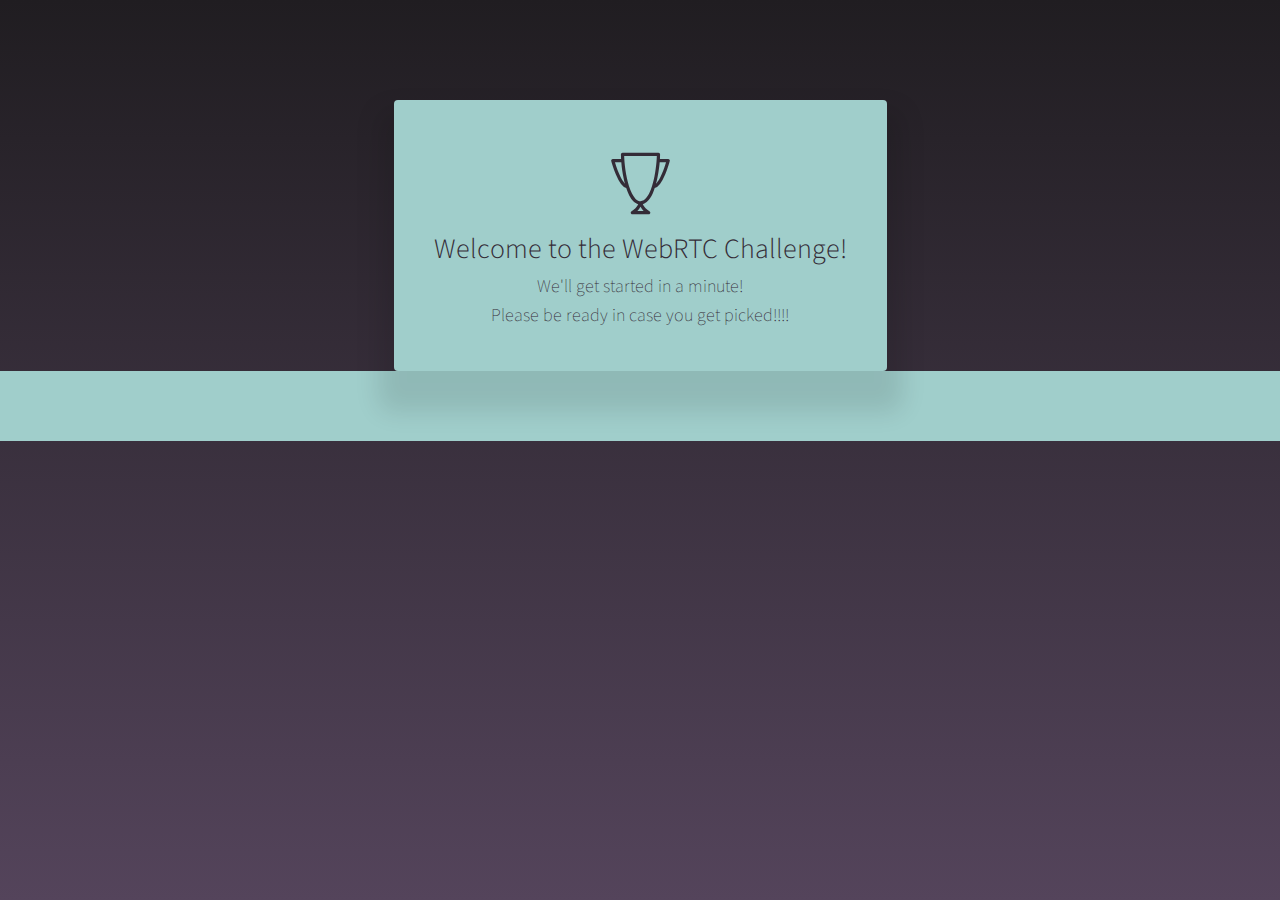
==== commit 25a658cb: "some ui" ====
--- a/index.html
+++ b/index.html
@@ -16,21 +16,26 @@
 </head>
 <body>
 <div class="app-wrap">
-  <div class="row">
-    <div class="col-md-6 col-md-offset-3" id="user_message">
-      Welcome to the WebRTC Challenge! we'll get started in a minute! Please be ready in case you get picked!!!!
+  
+  <div class="alert-wrap">
+    <div class="modal" id="user_message">
+      <i class="icon-trophy2"></i>
+      <h4>Welcome to the WebRTC Challenge!</h4>
+      <p>
+          We'll get started in a minute! <br/>
+          Please be ready in case you get picked!!!!
+      </p>
     </div>
-    <div class="col-md-6 col-md-offset-3 hide" id="participant_message">
-      You have been picked!!! Put on your meanest face and get ready to answer!
+    <div class="alert alert-success hide" id="participant_message">
+      <p>You have been picked!!! Put on your meanest face and get ready to answer!</p>
     </div>
   </div>
-  <div class="row">
-    <div class="col-md-6 col-md-offset-3" id="question"> </div>
+  
+  <div class="question-wrap">
+    <p class="" id="question"> </p>
   </div>
 
-  <div class="align-videos" id="user_holder">
-
-  </div>
+  <div class="align-videos" id="user_holder"></div>
 
   <div class="row">
     <div class="col-md-offset-3 col-md-6  form-group hidden" id="answer_fields">
--- a/public/css/styles.css
+++ b/public/css/styles.css
@@ -111,7 +111,8 @@
   font-weight: 200;
 }
 
-.hidden{
+.hidden,
+.hide{
   display: none !important; 
 }
 
@@ -122,11 +123,12 @@
   right: 0;
   bottom: 0;
   background: linear-gradient(#201d21 0%, #54445b 100%);
+  color: #fff;
 }
 
 .align-videos{
   z-index: 100;
-  position: absolute;
+  position: relative;
   top:0;
   left: 0;
   width: 100%;
@@ -137,9 +139,10 @@
 .app-wrap .video-box {
   position: relative;
   display: inline-block;
+  vertical-align: top;
   width: 320px;
-  min-height: 250px;
-  padding-bottom: 78px;
+  height: auto;
+  padding-bottom: 50px;
   margin: 35px 50px;
   background: #a0cecb;
   border-radius: 4px;
@@ -286,7 +289,7 @@
   display: inline-block;
   content: "\e959" ;
   font-size: 30px;
-  color: #000;
+  color: #fff;
   font-family: 'icomoon' !important;
   speak: none;
   font-style: normal;
@@ -362,6 +365,93 @@
 }
 
 
+/*
+  Alerts
+*/
+
+.alert-wrap{
+  width: auto;
+  position: relative;
+  text-align: center;
+}
+
+.alert-wrap .alert{
+  display: block;
+  margin: 0 auto;
+  text-align: center;
+  padding: 20px;
+}
+
+.alert-wrap .alert h4{
+  font-size: 24px;
+  font-weight: 300;
+  margin-bottom: 10px;
+}
+
+.alert-wrap .alert p{
+  font-size: 20px;
+  line-height: 1.4;
+}
+
+.alert-wrap .alert-info{
+  background: #a0cecb; 
+  color: #342C37;
+}
+
+.alert-wrap .alert-success{
+  background: #a0cecb; 
+  color: #342C37;
+  font-size: 18px;
+  font-weight: 400;
+}
+
+.alert-wrap .modal{
+  display: inline-block;
+  width: auto;
+  height: auto;
+  min-height: 200px;
+  margin-top: 100px;
+  border-radius: 4px;
+  background: #a0cecb; 
+  color: #342C37;
+  box-shadow: 0px 25px 25px 16px rgba(0,0,0,0.1);
+  padding: 40px;
+}
+
+.alert-wrap .modal i{
+  font-size: 65px;
+  display: inline-block;
+  margin: 10px auto;
+}
+
+.alert-wrap .modal h4{
+  font-size: 28px;
+  font-weight: 300;
+  margin: 10px auto;
+}
+
+.alert-wrap .modal p{
+  font-size: 18px;
+  line-height: 1.6;
+}
+
+
+/*
+  Question Message
+*/
+.question-wrap{
+  width: 100%;
+  padding: 20px;
+  background: #a0cecb;
+  min-height: 70px;
+}
+
+.question-wrap p{
+  color: #342C37;
+  font-size: 18px;
+  line-height: 1.4;
+  font-weight: 400;
+}
 /*
   Animation
 */
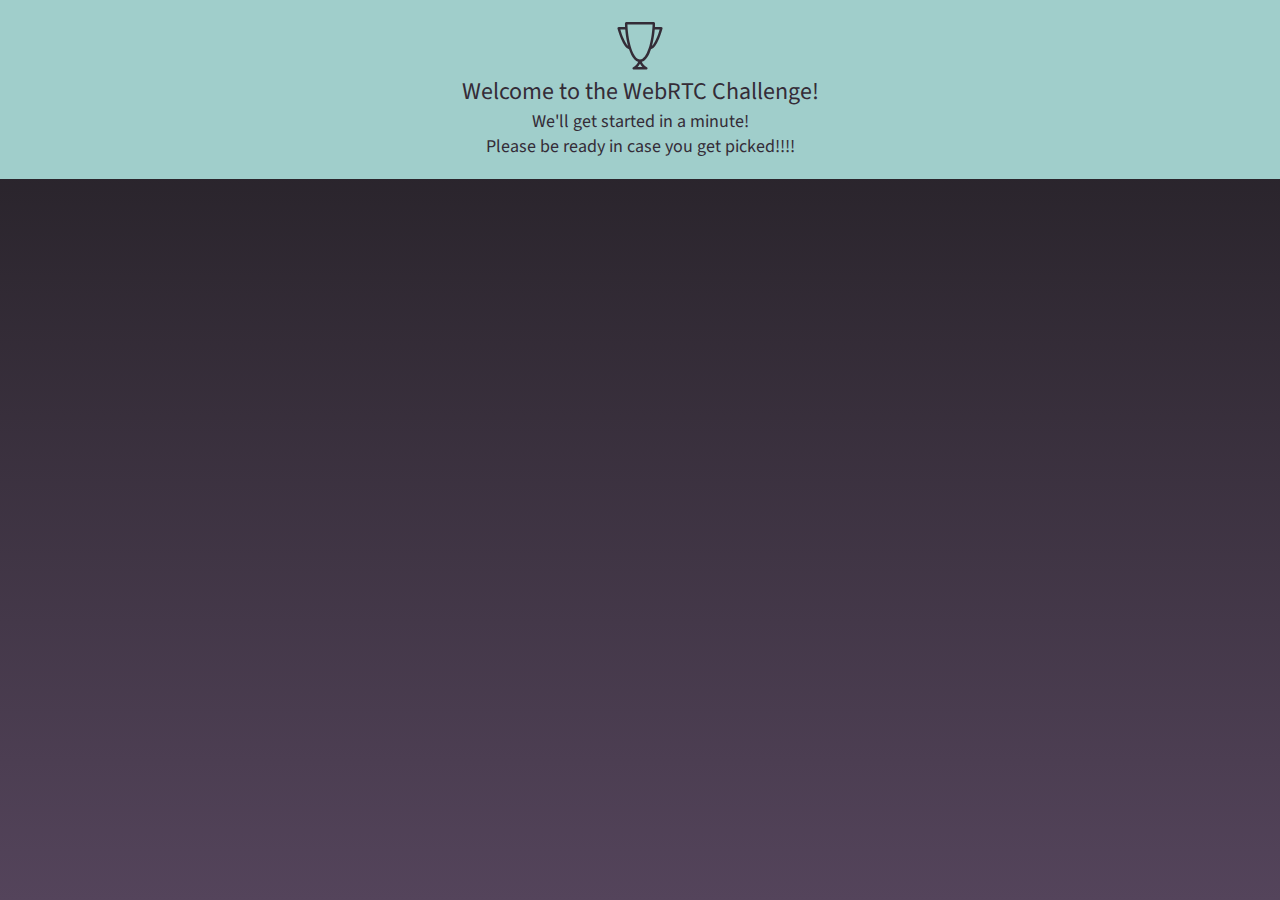
==== commit 21a54605: "more ui" ====
--- a/index.html
+++ b/index.html
@@ -16,9 +16,13 @@
 </head>
 <body>
 <div class="app-wrap">
+
+  <div class="question-wrap">
+    <p class="" id="question"> </p>
+  </div>
   
   <div class="alert-wrap">
-    <div class="modal" id="user_message">
+    <div class="alert alert-intro" id="user_message">
       <i class="icon-trophy2"></i>
       <h4>Welcome to the WebRTC Challenge!</h4>
       <p>
@@ -30,20 +34,16 @@
       <p>You have been picked!!! Put on your meanest face and get ready to answer!</p>
     </div>
   </div>
-  
-  <div class="question-wrap">
-    <p class="" id="question"> </p>
-  </div>
 
   <div class="align-videos" id="user_holder"></div>
 
-  <div class="row">
-    <div class="col-md-offset-3 col-md-6  form-group hidden" id="answer_fields">
-      <label for="answer" class="sr-only">Question</label>
+  <div class="answer-this hidden" id="answer_fields">
+    <div class="answer-box">
       <input type="text" class="form-control" id="answer" placeholder="Question"/>
       <button class="btn btn-primary" id="answer_question">Answer</button>
     </div>
   </div>
+
 </div>
 
 
--- a/public/css/styles.css
+++ b/public/css/styles.css
@@ -116,21 +116,27 @@
   display: none !important; 
 }
 
+body{
+  position: absolute;
+  top; 0;
+  left: 0;
+  width: 100%;
+  height: 100%;
+}
+
 .app-wrap {
-  position: absolute;
-  top:0;
-  left: 0;
-  right: 0;
-  bottom: 0;
+  display: table;
+  width: 100%;
+  height: 100%;
   background: linear-gradient(#201d21 0%, #54445b 100%);
-  color: #fff;
+  color: #342C37;
 }
 
 .align-videos{
   z-index: 100;
   position: relative;
-  top:0;
-  left: 0;
+  display: table-cell;
+  vertical-align: middle;
   width: 100%;
   margin: 0;  
   text-align: center;
@@ -140,10 +146,10 @@
   position: relative;
   display: inline-block;
   vertical-align: top;
-  width: 320px;
-  height: auto;
+  width: 290px;
+  min-height: 250px;
   padding-bottom: 50px;
-  margin: 35px 50px;
+  margin: 35px 20px;
   background: #a0cecb;
   border-radius: 4px;
   box-shadow: 0px 25px 25px 16px rgba(0,0,0,0.1);
@@ -289,7 +295,7 @@
   display: inline-block;
   content: "\e959" ;
   font-size: 30px;
-  color: #fff;
+  color: #342C37;
   font-family: 'icomoon' !important;
   speak: none;
   font-style: normal;
@@ -340,7 +346,7 @@
   height: 34px;
   border-radius: 50%;
   color: #342C37;
-  background: rgba(255, 255, 255, 0.75);
+  background: rgba(255, 255, 255, 0.25);
   line-height: 34px;
   font-size: 18px;
   
@@ -370,8 +376,8 @@
 */
 
 .alert-wrap{
-  width: auto;
-  position: relative;
+  position: absolute;
+  width: 100%;
   text-align: center;
 }
 
@@ -384,13 +390,21 @@
 
 .alert-wrap .alert h4{
   font-size: 24px;
-  font-weight: 300;
-  margin-bottom: 10px;
+  font-weight: 400;
+  margin-bottom: 5px;
 }
 
 .alert-wrap .alert p{
   font-size: 20px;
   line-height: 1.4;
+  font-size: 18px;
+  font-weight: 400;
+}
+
+.alert-wrap .alert i {
+  font-size: 50px;
+  margin-bottom: 10px;
+  display: inline-block;
 }
 
 .alert-wrap .alert-info{
@@ -401,8 +415,11 @@
 .alert-wrap .alert-success{
   background: #a0cecb; 
   color: #342C37;
-  font-size: 18px;
-  font-weight: 400;
+}
+
+.alert-wrap .alert-intro{
+  background: #a0cecb; 
+  color: #342C37;
 }
 
 .alert-wrap .modal{
@@ -440,10 +457,9 @@
   Question Message
 */
 .question-wrap{
-  width: 100%;
-  padding: 20px;
-  background: #a0cecb;
-  min-height: 70px;
+  position: absolute;
+  width: 100%;
+  background: #F3C931;
 }
 
 .question-wrap p{
@@ -451,7 +467,85 @@
   font-size: 18px;
   line-height: 1.4;
   font-weight: 400;
-}
+  text-align: center;
+  padding: 20px;
+  min-height: 70px;
+}
+
+
+
+/*
+  Answer Question
+*/
+
+.answer-this{
+  z-index: 1000;
+  position: absolute;
+  top: 0;
+  left: 0;
+  width: 100%;
+  height: 100%;
+  background: rgba(0, 0, 0, 0.75);
+  text-align: center;
+}
+
+.answer-this .answer-box {
+  position: absolute;
+  top: 50%;
+  left: 50%;
+  display: inline-block;
+  width: 435px;
+  margin-top: -70px;
+  margin-left: -210px;
+  padding: 50px 30px;
+  background: -webkit-linear-gradient(#ffffff 0%, #e7e7e7 100%);
+  border-radius: 4px;
+  box-shadow: 0px 25px 25px 16px;
+}
+
+.answer-this .answer-box input.form-control{
+  width: 240px;
+  height: 40px;
+  line-height: 1;
+  padding: 0 10px;
+  border-radius: 2px;
+  vertical-align: middle;
+  border: 1px solid #A0CECB;
+  font-size: 14px;
+}
+
+.answer-this .answer-box button{
+  padding: 0 20px;
+  border: none;
+  background: #a0cecb;
+  width: auto;
+  height: 40px;
+  border-radius: 2px;
+  vertical-align: middle;
+  margin-left: 10px;
+}
+
+/*
+  Media Query
+*/
+
+@media only screen and (min-width: 1200px) {
+  .app-wrap .video-box {
+    width: 350px;
+  }
+  .app-wrap .video-box .video{
+    height: 235px;
+  }
+}
+
+@media only screen and (max-width: 1200px) {
+  .app-wrap .video-box {
+  width: 290px;
+  min-height: 250px;
+  }
+}
+
+
 /*
   Animation
 */
